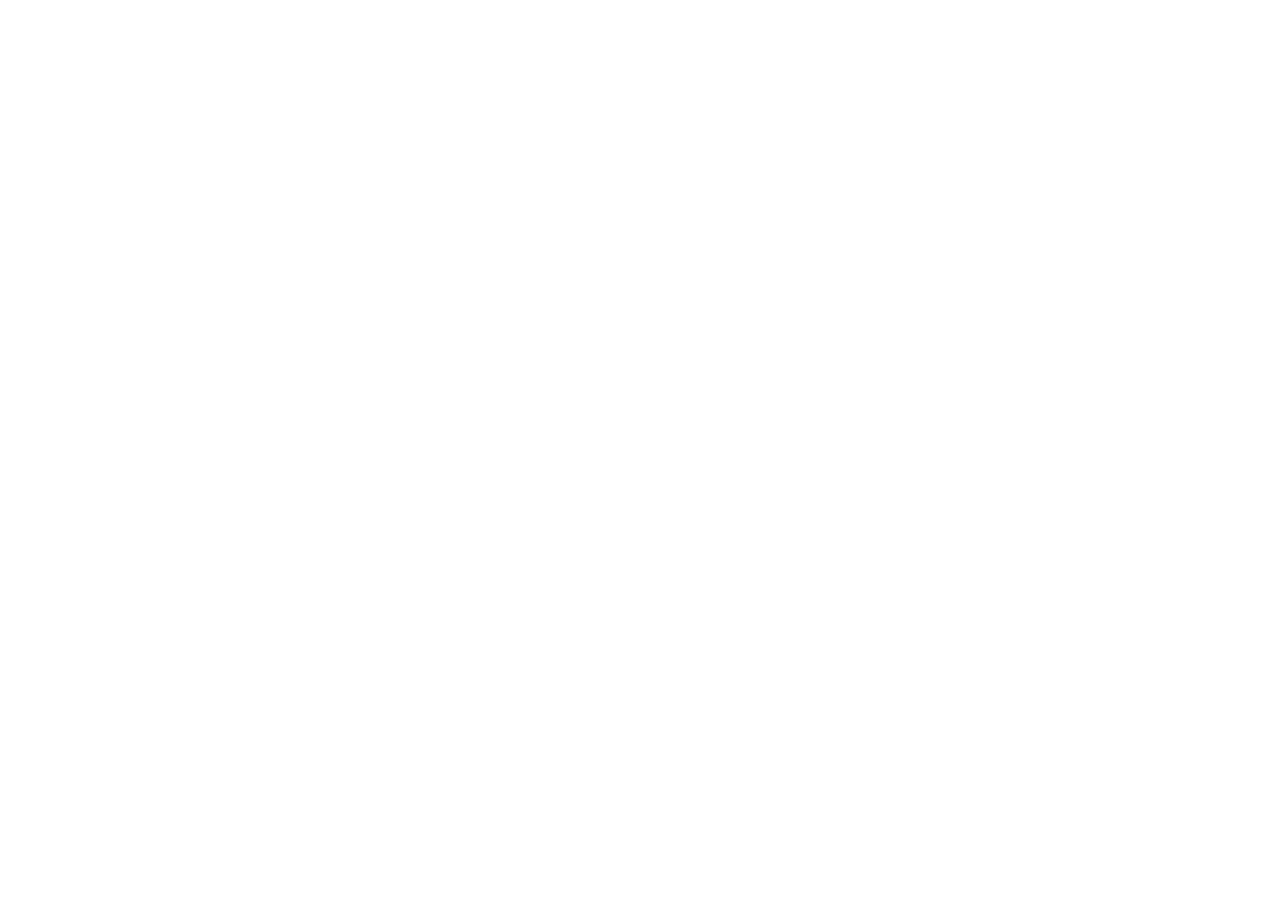
==== html/inde.html @ b5436e5a "estructura del proyecto" ====
<!DOCTYPE html>
<html lang="en">
<head>
    <meta charset="UTF-8">
    <meta http-equiv="X-UA-Compatible" content="IE=edge">
    <meta name="viewport" content="width=device-width, initial-scale=1.0">
    <title>Git - Github</title>
</head>
<body>
    
</body>
</html>
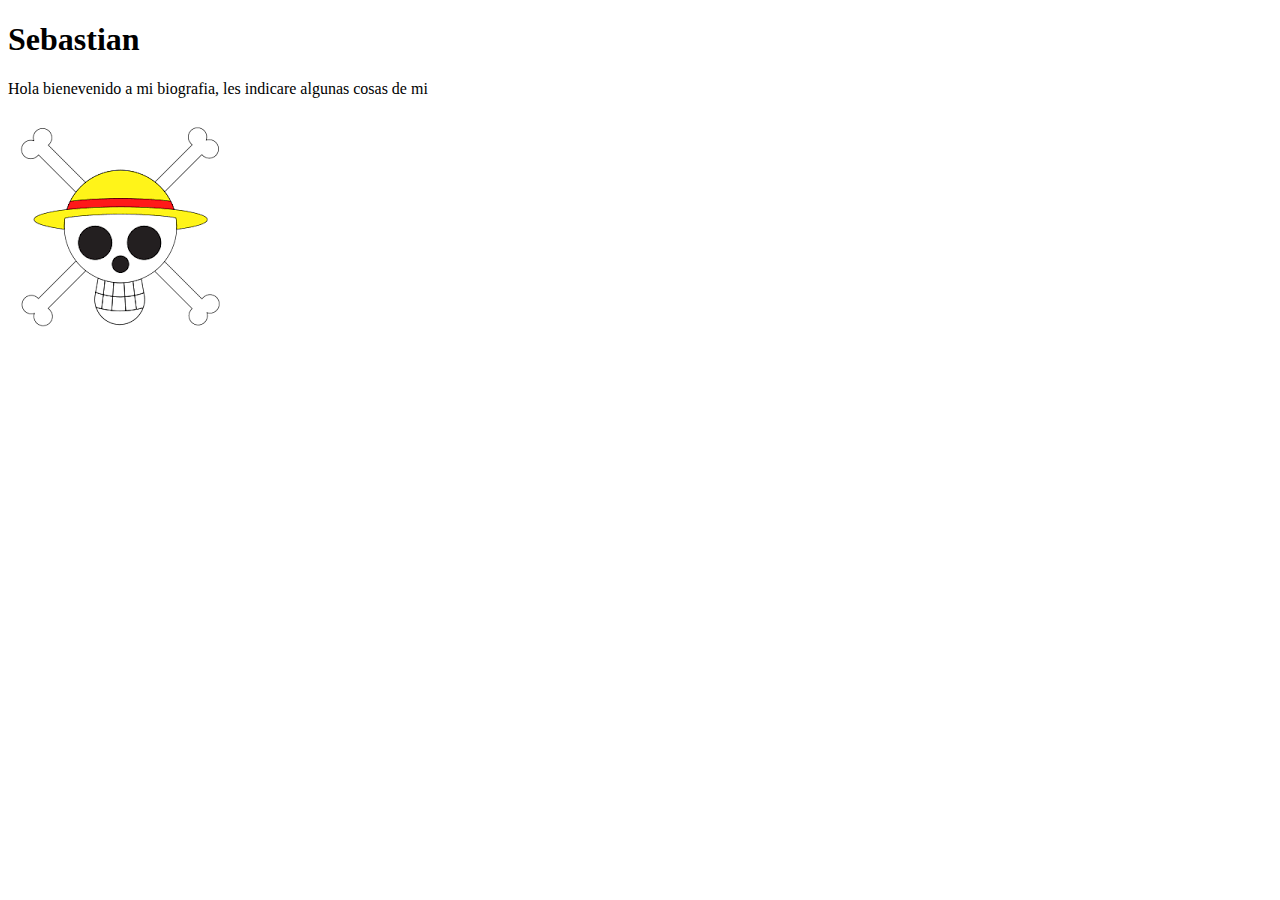
==== commit af4ee6d8: "agregado archivo y modificado index" ====
--- a/html/inde.html
+++ b/html/inde.html
@@ -7,6 +7,8 @@
     <title>Git - Github</title>
 </head>
 <body>
-    
+    <h1>Sebastian</h1>
+    <p>Hola bienevenido a mi biografia, les indicare algunas cosas de mi</p>
+    <img src="../image/descarga.png" alt="One Piece">
 </body>
 </html>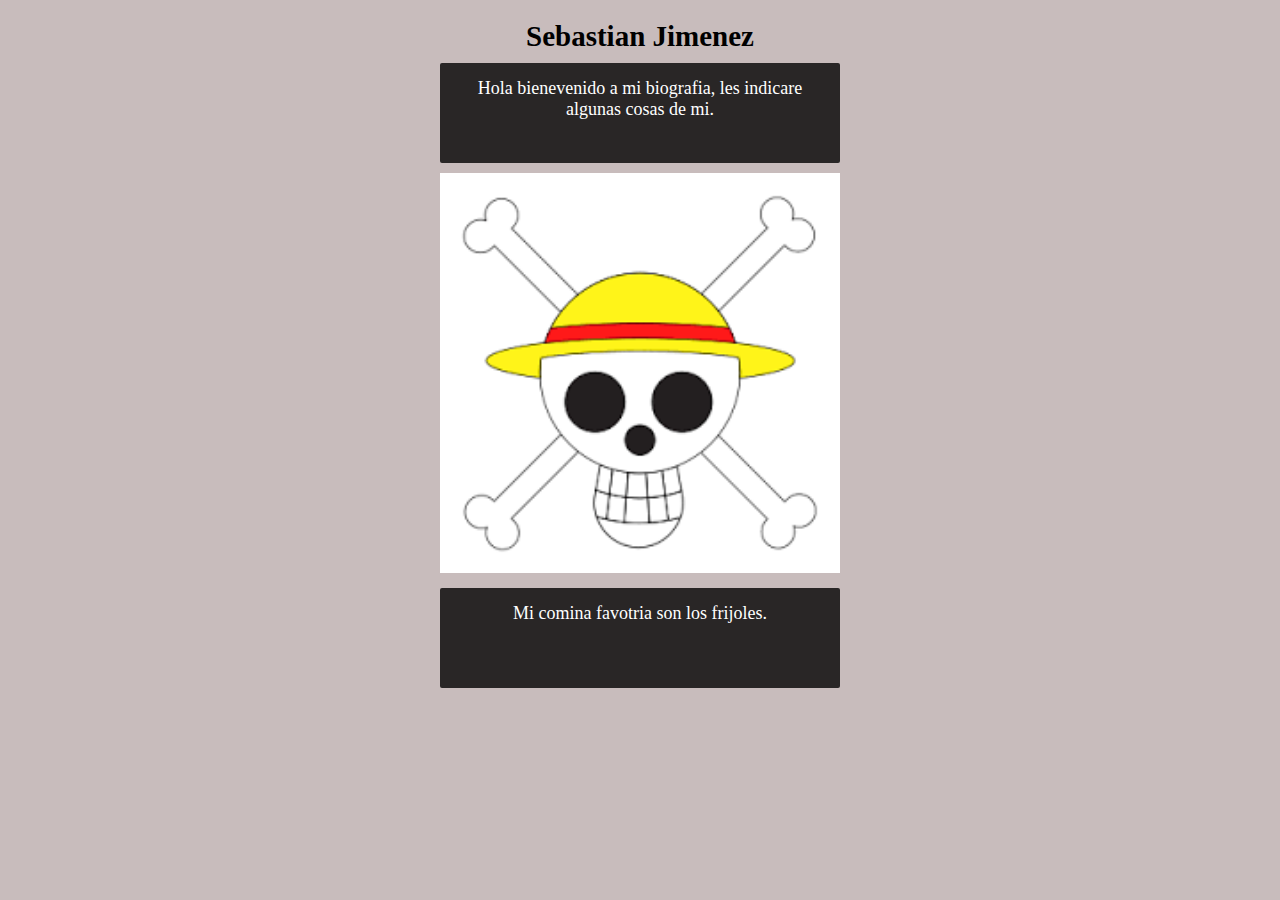
==== commit 9dd1647a: "agregado stilos" ====
--- a/html/inde.html
+++ b/html/inde.html
@@ -4,11 +4,17 @@
     <meta charset="UTF-8">
     <meta http-equiv="X-UA-Compatible" content="IE=edge">
     <meta name="viewport" content="width=device-width, initial-scale=1.0">
+    <link rel="stylesheet" href="../css/style.css">
     <title>Git - Github</title>
 </head>
 <body>
-    <h1>Sebastian</h1>
-    <p>Hola bienevenido a mi biografia, les indicare algunas cosas de mi</p>
-    <img src="../image/descarga.png" alt="One Piece">
+    <div>
+        <h1>Sebastian Jimenez</h1>
+        <p>Hola bienevenido a mi biografia, les indicare algunas cosas de mi.</p>
+        <img src="../image/descarga.png" alt="One Piece">
+        <p>Mi comina favotria son los frijoles.</p>
+    </div>
+
+
 </body>
 </html>--- a/css/style.css
+++ b/css/style.css
@@ -0,0 +1,35 @@
+*{
+    margin: 0;
+    padding: 0;
+    box-sizing: border-box;
+}
+
+body{
+    font-size: 18px;
+    background-color: rgb(200, 188, 188);
+}
+
+div{
+    text-align: center;
+    margin: 20px;
+}
+
+h1{
+    margin: 10px;
+    font-size: 29px;
+}
+
+p{
+    width: 400px;
+    height: 100px;
+    color: #fff;
+    margin: 0 auto;
+    padding: 15px 10px;
+    background-color: #0f0e0edc;
+    border-radius: 2px;
+}
+
+img{
+    margin: 10px; 
+    width: 400px;
+}